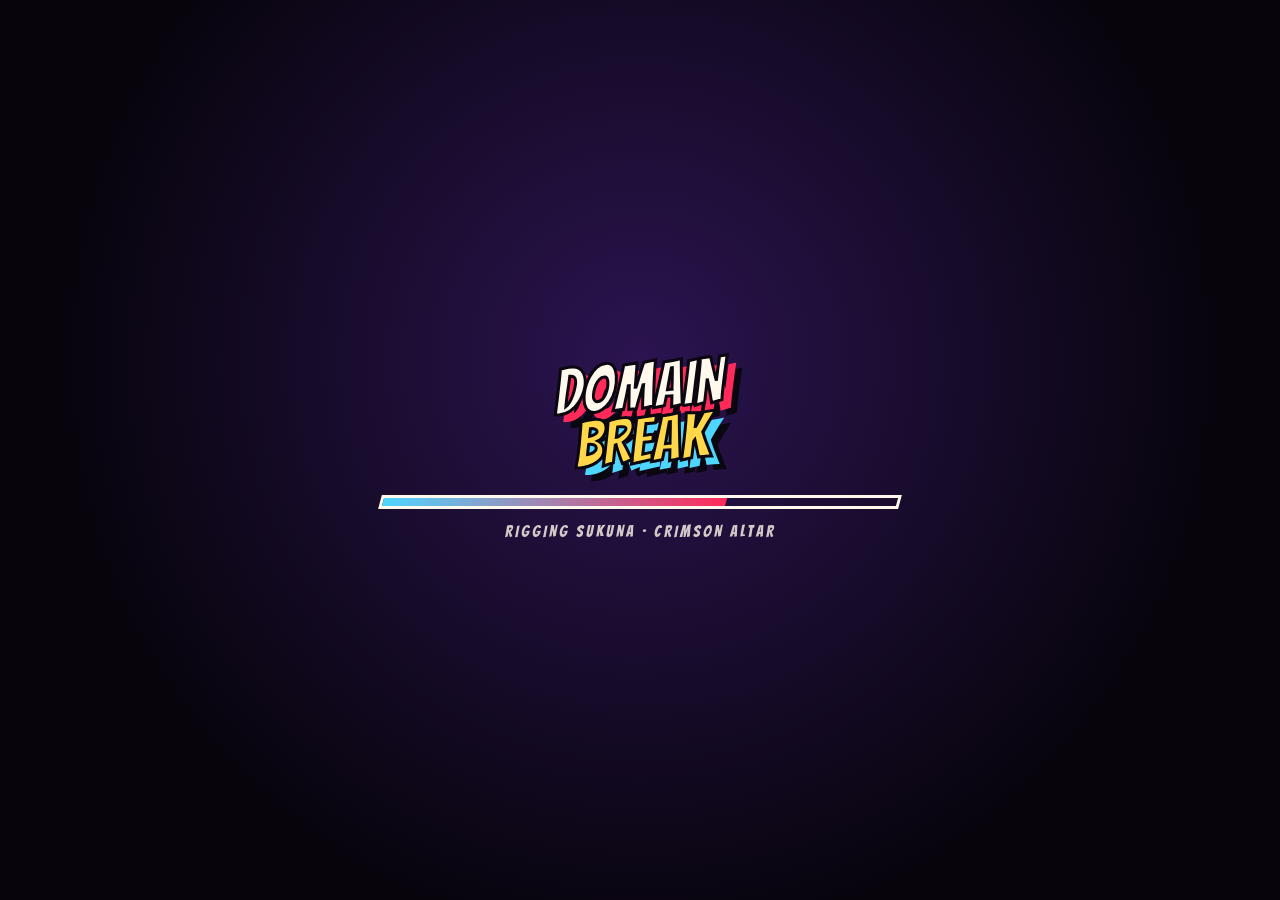
==== index.html @ 811874b0 "first commit" ====
<!doctype html>
<html lang="en">
<head>
<meta charset="utf-8">
<meta name="viewport" content="width=device-width, initial-scale=1, maximum-scale=1, user-scalable=no">
<title>Domain Break</title>
<link rel="preconnect" href="https://fonts.googleapis.com">
<link href="https://fonts.googleapis.com/css2?family=Bangers&family=Yuji+Syuku&family=Zen+Kaku+Gothic+New:wght@700;900&display=swap" rel="stylesheet" media="print" onload="this.media='all'">
<link rel="stylesheet" href="style.css">
<script type="importmap">{"imports":{"three":"./vendor/three/build/three.module.js","three/addons/":"./vendor/three/examples/jsm/"}}</script>
</head>
<body>
<canvas id="game"></canvas>

<!-- HUD -->
<div id="hud" class="hidden">
  <div class="side" id="p1">
    <div class="portrait"></div>
    <div class="bars">
      <div class="nameline"><span class="pname"></span><span class="ptitle"></span><span class="pips"></span></div>
      <div class="hp"><div class="hp-trail"></div><div class="hp-fill"></div></div>
      <div class="en"><div class="en-fill"></div><span>ENERGY</span></div>
    </div>
    <div class="dom"><div class="dom-fill"></div><span>領域</span></div>
  </div>
  <div id="timer">99</div>
  <div class="side right" id="p2">
    <div class="portrait"></div>
    <div class="bars">
      <div class="nameline"><span class="pname"></span><span class="ptitle"></span><span class="pips"></span></div>
      <div class="hp"><div class="hp-trail"></div><div class="hp-fill"></div></div>
      <div class="en"><div class="en-fill"></div><span>ENERGY</span></div>
    </div>
    <div class="dom"><div class="dom-fill"></div><span>領域</span></div>
  </div>
  <div class="combo left" id="combo1"></div>
  <div class="combo right" id="combo2"></div>
</div>
<div id="fxlayer"></div>

<!-- SCREENS -->
<div class="screen active" id="loading">
  <div class="logo small">DOMAIN<span>BREAK</span></div>
  <div id="loadbar"><i></i></div>
  <div id="loadtxt">LOADING…</div>
</div>

<div class="screen" id="title">
  <div class="logo"><em>領</em>DOMAIN<span>BREAK</span><small>ANIME ARENA FIGHTER</small></div>
  <div class="press">PRESS ENTER</div>
  <button id="onlinebtn" class="onlinebtn">PLAY ONLINE WITH A FRIEND</button>
  <div class="foot">Domain Expansion · Critical Spark · 2.5D Anime Fighter</div>
</div>

<div class="screen" id="select">
  <div class="selhead">
    <div id="selhint"></div>
    <div class="opts">
      <span class="grp"><button data-mode="cpu">VS CPU</button><button data-mode="vs">2 PLAYER</button></span>
      <span class="grp" id="levels"><button data-level="easy">EASY</button><button data-level="normal">NORMAL</button><button data-level="hard">HARD</button></span>
      <span class="grp"><button data-stage="dusk">DUSK</button><button data-stage="night">NIGHT</button></span>
      <button id="voicebtn" class="on">VOICE ON</button>
      <button id="movesbtn">MOVE LIST</button>
      <button id="onlinebtn2">ONLINE</button>
    </div>
  </div>
  <div class="selnames"><div id="selp1"></div><div id="selp2"></div></div>
  <div id="grid"></div>
  <div class="selfoot">A/D or mouse to choose · ENTER / J to confirm · ESC to go back</div>
</div>

<div class="screen" id="vs"></div>

<div class="screen" id="result"><div id="resultbox"></div></div>

<div class="overlay" id="pause">
  <div class="box">
    <h2>PAUSED</h2>
    <button id="resume">RESUME</button>
    <button id="quit">QUIT TO SELECT</button>
  </div>
</div>

<div class="overlay" id="moves">
  <div class="box wide">
    <h2>MOVE LIST</h2>
    <div class="cols">
      <div>
        <h3>PLAYER 1</h3>
        <table>
          <tr><td>Move</td><td><kbd>A</kbd> <kbd>D</kbd></td></tr>
          <tr><td>Jump</td><td><kbd>W</kbd> / <kbd>Space</kbd></td></tr>
          <tr><td>Block (hold)</td><td><kbd>S</kbd></td></tr>
          <tr><td>Dash (+back = evade)</td><td><kbd>L-Shift</kbd></td></tr>
          <tr><td>Light combo</td><td><kbd>J</kbd> <kbd>J</kbd> <kbd>J</kbd></td></tr>
          <tr><td>Heavy / launcher</td><td><kbd>K</kbd></td></tr>
          <tr><td>Jump Kick* (or Chop*) · Flip Kick*</td><td><kbd>D</kbd>+<kbd>K</kbd> · <kbd>A</kbd>+<kbd>K</kbd></td></tr>
          <tr><td>4-hit string* (Gojo: punch, kick, lunge, spin kick · Sukuna: hook, kick, lunge, roundhouse)</td><td><kbd>J</kbd> <kbd>J</kbd> <kbd>J</kbd> <kbd>J</kbd></td></tr>
          <tr><td>Sukuna*: K heavy cross · D+K chop · A+K spinning slash (anti-air)</td><td><kbd>K</kbd> · <kbd>D</kbd>+<kbd>K</kbd> · <kbd>A</kbd>+<kbd>K</kbd></td></tr>
          <tr><td>Toji* (fastest): K 3-cut blade rush · D+K flying kick · A+K rising blade (anti-air) · L gun · U teleport slash · O worm-blade neck cut (super)</td><td><kbd>K</kbd> · <kbd>D</kbd>+<kbd>K</kbd> · <kbd>A</kbd>+<kbd>K</kbd></td></tr>
          <tr><td>Backflip evade*</td><td><kbd>A</kbd>+<kbd>L-Shift</kbd></td></tr>
          <tr><td>Special 1 · 2 · 3</td><td><kbd>L</kbd> <kbd>U</kbd> <kbd>O</kbd></td></tr>
          <tr><td>DOMAIN (meter full)</td><td><kbd>I</kbd> or <kbd>D</kbd><kbd>D</kbd> (double-tap)</td></tr>
        </table>
      </div>
      <div>
        <h3>PLAYER 2</h3>
        <table>
          <tr><td>Move / Jump / Block</td><td><kbd>←</kbd><kbd>→</kbd> <kbd>↑</kbd> <kbd>↓</kbd></td></tr>
          <tr><td>Light · Heavy</td><td><kbd>Num1</kbd> <kbd>Num2</kbd> / <kbd>,</kbd> <kbd>.</kbd></td></tr>
          <tr><td>Special 1 · 2 · 3</td><td><kbd>Num3</kbd><kbd>Num4</kbd><kbd>Num5</kbd> / <kbd>/</kbd><kbd>;</kbd><kbd>'</kbd></td></tr>
          <tr><td>Domain · Dash</td><td><kbd>Num6</kbd> / <kbd>]</kbd> / <kbd>→</kbd><kbd>→</kbd> · <kbd>Num0</kbd> <kbd>R-Shift</kbd></td></tr>
        </table>
        <p>* forward/back are relative to your facing. Only for characters with those animations (Gojo · Street Form).</p>
        <p>Gamepads work too (X light, Y heavy, B/RB/RT specials, LT domain, LB dash).</p>
      </div>
    </div>
    <div class="tips">
      <p><b>CRITICAL SPARK:</b> press your next attack <u>right after</u> a hit connects (≈0.1s) — 2.5× damage, black lightning and a big boost to your Domain gauge.</p>
      <p><b>DOMAIN EXPANSION:</b> fill the vertical 領域 gauge by fighting, then press Domain. A sure-hit cinematic — then you suffer BURNOUT (no specials for a few seconds).</p>
      <p><b>KITS:</b> VOID — Gravity Orb · Repel Burst · Hollow Purple (cuts in half) &nbsp;|&nbsp; SHRINE — Cleave Wave · Dismantle Rush · Ember Arrow &nbsp;|&nbsp; HEAVENLY — Chain Lash · Phantom Rush · Spear Pierce (unblockable)</p>
    </div>
    <button id="movesclose">CLOSE</button>
  </div>
</div>

<script type="module" src="src/main.js"></script>
</body>
</html>
---- style.css ----
:root {
  --ink: #0b0710; --paper: #fff8ec; --hot: #ff2a5a; --cool: #4fd6ff; --gold: #ffd84a;
  --fd: 'Bangers', Impact, 'Arial Black', sans-serif;
  --fj: 'Yuji Syuku', 'Zen Kaku Gothic New', 'Yu Mincho', serif;
  --fb: 'Zen Kaku Gothic New', 'Segoe UI', sans-serif;
}
* { box-sizing: border-box; }
html, body { margin: 0; height: 100%; overflow: hidden; background: #000; color: var(--paper); font-family: var(--fb); user-select: none; }
#game { position: fixed; inset: 0; width: 100vw; height: 100vh; display: block; }
button { font-family: var(--fd); letter-spacing: 1px; font-size: 18px; color: var(--paper); background: var(--ink); border: 3px solid var(--paper);
  padding: 6px 16px; cursor: pointer; transform: skewX(-12deg); box-shadow: 4px 4px 0 var(--hot); transition: transform .08s, box-shadow .08s; }
button:hover { transform: skewX(-12deg) translate(-2px, -2px); box-shadow: 6px 6px 0 var(--hot); }
button.on { background: var(--paper); color: var(--ink); box-shadow: 4px 4px 0 var(--cool); }
kbd { font-family: var(--fd); background: var(--paper); color: var(--ink); padding: 1px 7px; border-radius: 3px; font-size: 15px; box-shadow: 0 2px 0 #999; margin: 0 1px; }

/* ---------------- screens */
.screen { position: fixed; inset: 0; display: none; flex-direction: column; align-items: center; justify-content: center; z-index: 10; }
.screen.active { display: flex; }
#loading { background: radial-gradient(circle at 50% 40%, #2b1450, #07040c 70%); }
#loadbar { width: min(520px, 80vw); height: 14px; border: 3px solid var(--paper); transform: skewX(-15deg); margin-top: 26px; }
#loadbar i { display: block; height: 100%; width: 0; background: linear-gradient(90deg, var(--cool), var(--hot)); transition: width .2s; }
#loadtxt { font-family: var(--fd); letter-spacing: 3px; margin-top: 14px; opacity: .8; }

.logo { font-family: var(--fd); font-size: clamp(64px, 12vw, 170px); line-height: .85; text-align: center; position: relative;
  color: var(--paper); -webkit-text-stroke: 3px var(--ink); text-shadow: 8px 8px 0 var(--hot), 14px 14px 0 var(--ink); transform: rotate(-4deg); }
.logo span { display: block; color: var(--gold); text-shadow: 8px 8px 0 var(--cool), 14px 14px 0 var(--ink); }
.logo small { display: block; font-size: .18em; letter-spacing: .5em; color: var(--paper); text-shadow: 3px 3px 0 var(--ink); margin-top: .4em; -webkit-text-stroke: 0; }
.logo em { position: absolute; font-style: normal; font-family: var(--fj); font-size: 1.6em; color: var(--hot); opacity: .9; left: -0.55em; top: -0.25em; z-index: -1;
  text-shadow: none; -webkit-text-stroke: 0; transform: rotate(8deg); }
.logo.small { font-size: 64px; }
#title { background: transparent; cursor: pointer; }
#title .onlinebtn { margin-top: 22px; font-size: 22px; }
#title::before { content: ''; position: absolute; inset: 0; background: radial-gradient(circle at 50% 50%, transparent 30%, rgba(5, 2, 10, .75)); z-index: -1; }
.press { font-family: var(--fd); font-size: 32px; letter-spacing: 6px; margin-top: 60px; animation: blink 1s steps(2) infinite; text-shadow: 3px 3px 0 var(--ink); }
.foot { position: absolute; bottom: 24px; font-size: 14px; letter-spacing: 3px; opacity: .8; text-shadow: 2px 2px 0 var(--ink); }
@keyframes blink { 50% { opacity: .15; } }

/* ---------------- select */
#select { justify-content: space-between; padding: 22px 16px 18px; }
.selhead { width: 100%; display: flex; flex-direction: column; align-items: center; gap: 12px; }
#selhint { font-family: var(--fd); font-size: clamp(22px, 3vw, 38px); letter-spacing: 3px; background: var(--ink); padding: 4px 26px; transform: skewX(-12deg); box-shadow: 6px 6px 0 var(--hot); }
.opts { display: flex; gap: 18px; flex-wrap: wrap; justify-content: center; }
.opts .grp { display: inline-flex; gap: 6px; }
.opts button { font-size: 15px; padding: 4px 12px; }
.selnames { position: absolute; top: 34%; width: 100%; display: flex; justify-content: space-between; padding: 0 4vw; pointer-events: none; }
.selnames > div { display: flex; flex-direction: column; }
.selnames > div:last-child { align-items: flex-end; }
.selnames b { font-family: var(--fd); font-size: clamp(42px, 6vw, 92px); line-height: .9; color: var(--paper); -webkit-text-stroke: 2px var(--ink); text-shadow: 6px 6px 0 var(--c, var(--hot)), 10px 10px 0 var(--ink); }
.selnames b.dim { opacity: .5; }
.selnames i { font-style: normal; font-family: var(--fd); letter-spacing: 3px; font-size: 20px; background: var(--ink); padding: 2px 10px; margin-top: 8px; }
#grid { display: flex; gap: 12px; flex-wrap: wrap; justify-content: center; margin-top: auto; margin-bottom: 14px; }
.card { width: 120px; height: 150px; background: var(--ink); border: 3px solid var(--paper); transform: skewX(-8deg); position: relative; cursor: pointer; overflow: hidden; transition: transform .1s; }
.card .face { position: absolute; inset: 0 0 34px 0; background-size: 135%; background-position: center 30%; background-color: var(--c); background-blend-mode: normal;
  background-image: radial-gradient(circle, rgba(0,0,0,.25) 1px, transparent 1.6px); }
.card .nm { position: absolute; bottom: 12px; width: 100%; text-align: center; font-family: var(--fd); font-size: 22px; letter-spacing: 1px; }
.card .tt { position: absolute; bottom: 2px; width: 100%; text-align: center; font-size: 10px; letter-spacing: 1px; opacity: .8; }
.card:hover, .card.p1, .card.p2 { transform: skewX(-8deg) translateY(-6px); }
.card.p1 { border-color: var(--cool); box-shadow: 0 0 0 3px var(--cool), 6px 6px 0 var(--ink); }
.card.p2 { border-color: var(--hot); box-shadow: 0 0 0 3px var(--hot), 6px 6px 0 var(--ink); }
.card.p1.p2 { box-shadow: 0 0 0 3px var(--cool), 0 0 0 7px var(--hot); }
.card.p1::after { content: 'P1'; position: absolute; top: 4px; left: 6px; font-family: var(--fd); color: var(--cool); font-size: 20px; text-shadow: 2px 2px 0 var(--ink); }
.card.p2::before { content: '2P'; position: absolute; top: 4px; right: 6px; font-family: var(--fd); color: var(--hot); font-size: 20px; text-shadow: 2px 2px 0 var(--ink); z-index: 2; }
.card.locked { cursor: default; opacity: .45; }
.card.locked .face { background: repeating-linear-gradient(45deg, #222 0 10px, #111 10px 20px); }
.selfoot { font-size: 13px; letter-spacing: 2px; opacity: .85; text-shadow: 2px 2px 0 var(--ink); }

/* ---------------- VS */
#vs { flex-direction: row; background: #000; overflow: hidden; }
.vsside { flex: 1; height: 100%; position: relative; display: flex; flex-direction: column; justify-content: flex-end; padding: 6vh 5vw; background: var(--c); overflow: hidden; }
.vsside.l { clip-path: polygon(0 0, 100% 0, 86% 100%, 0 100%); animation: slideL .45s cubic-bezier(.2, 1.4, .4, 1); }
.vsside.r { clip-path: polygon(14% 0, 100% 0, 100% 100%, 0 100%); align-items: flex-end; animation: slideR .45s cubic-bezier(.2, 1.4, .4, 1); }
.vsside::before { content: ''; position: absolute; inset: 0; background: radial-gradient(circle, rgba(0,0,0,.3) 2px, transparent 2.5px) 0 0 / 12px 12px; }
.vsside .face { position: absolute; inset: 0; background-size: auto 115%; background-repeat: no-repeat; background-position: center 20%; filter: drop-shadow(10px 10px 0 var(--ink)); }
.vsside b { font-family: var(--fd); font-size: clamp(60px, 9vw, 140px); position: relative; color: var(--paper); -webkit-text-stroke: 3px var(--ink); text-shadow: 8px 8px 0 var(--ink); line-height: .9; }
.vsside i { position: relative; font-style: normal; font-family: var(--fd); letter-spacing: 4px; font-size: 24px; background: var(--ink); padding: 2px 12px; width: fit-content; }
.vsmid { position: absolute; left: 50%; top: 50%; transform: translate(-50%, -50%) rotate(-8deg); font-family: var(--fd); font-size: clamp(90px, 14vw, 220px); color: var(--gold);
  -webkit-text-stroke: 4px var(--ink); text-shadow: 10px 10px 0 var(--ink); animation: vsPop .5s .2s cubic-bezier(.2, 2, .4, 1) both; z-index: 3; }
@keyframes slideL { from { transform: translateX(-100%); } }
@keyframes slideR { from { transform: translateX(100%); } }
@keyframes vsPop { from { transform: translate(-50%, -50%) scale(4) rotate(-30deg); opacity: 0; } }

/* ---------------- result / overlays */
#result { background: rgba(5, 2, 10, .55); }
#resultbox { display: flex; flex-direction: column; align-items: center; gap: 10px; }
#resultbox .face { width: 260px; height: 260px; background-size: cover; border: 5px solid var(--paper); background-color: var(--c); transform: rotate(-4deg); box-shadow: 10px 10px 0 var(--ink); }
#resultbox h2 { font-family: var(--fd); font-size: 96px; margin: 10px 0 0; color: var(--paper); -webkit-text-stroke: 3px var(--ink); text-shadow: 8px 8px 0 var(--c), 12px 12px 0 var(--ink); }
#resultbox p { font-family: var(--fd); letter-spacing: 4px; font-size: 22px; margin: 0; }
.btns { display: flex; gap: 16px; margin-top: 16px; }
.overlay { position: fixed; inset: 0; z-index: 40; display: none; align-items: center; justify-content: center; background: rgba(5, 2, 10, .7); }
.overlay.active { display: flex; }
.overlay .box { background: var(--ink); border: 4px solid var(--paper); padding: 26px 36px; display: flex; flex-direction: column; gap: 14px; align-items: center; box-shadow: 10px 10px 0 var(--hot); }
.overlay .box.wide { max-width: min(980px, 94vw); max-height: 90vh; overflow: auto; align-items: stretch; }
.overlay h2 { font-family: var(--fd); font-size: 56px; margin: 0; letter-spacing: 3px; text-align: center; }
.overlay h3 { font-family: var(--fd); letter-spacing: 2px; margin: 0 0 6px; color: var(--cool); }
.overlay .cols { display: grid; grid-template-columns: 1fr 1fr; gap: 24px; }
.overlay table { border-collapse: collapse; width: 100%; font-size: 14px; }
.overlay td { padding: 4px 6px; border-bottom: 1px solid #2a2033; }
.overlay td:last-child { text-align: right; white-space: nowrap; }
.overlay .tips { font-size: 14px; line-height: 1.5; border-top: 2px solid #2a2033; }
.overlay .tips b { color: var(--gold); }
.overlay #movesclose { align-self: center; }

/* ---------------- HUD */
#hud { position: fixed; inset: 0; pointer-events: none; z-index: 5; transition: opacity .25s; }
#hud.hidden { opacity: 0; }
#hud .side { position: absolute; top: 16px; left: 18px; width: calc(50% - 70px); display: flex; gap: 10px; align-items: flex-start; }
#hud .side.right { left: auto; right: 18px; flex-direction: row-reverse; }
.portrait { width: 78px; height: 78px; flex: none; background-color: var(--c); background-size: 130%; background-position: center 35%; border: 3px solid var(--paper); transform: skewX(-10deg); box-shadow: 4px 4px 0 var(--ink); }
.bars { flex: 1; display: flex; flex-direction: column; gap: 4px; }
.nameline { display: flex; align-items: baseline; gap: 10px; }
.right .nameline { flex-direction: row-reverse; }
.pname { font-family: var(--fd); font-size: 28px; letter-spacing: 1px; line-height: 1; -webkit-text-stroke: 1px var(--ink); text-shadow: 3px 3px 0 var(--c); }
.ptitle { font-size: 11px; letter-spacing: 2px; opacity: .85; text-shadow: 1px 1px 0 var(--ink); }
.pips { margin-left: auto; display: flex; gap: 5px; }
.right .pips { margin-left: 0; margin-right: auto; }
.pips i { width: 14px; height: 14px; border: 2px solid var(--paper); transform: rotate(45deg); background: var(--ink); }
.pips i.on { background: var(--gold); box-shadow: 0 0 8px var(--gold); }
.hp { height: 26px; background: var(--ink); border: 3px solid var(--paper); transform: skewX(-20deg); position: relative; overflow: hidden; box-shadow: 4px 4px 0 var(--ink); }
.hp-fill, .hp-trail { position: absolute; inset: 0; transform-origin: left; }
.right .hp-fill, .right .hp-trail { transform-origin: right; }
.hp-trail { background: #fff; }
.hp-fill { background: linear-gradient(180deg, #fff59a 0, var(--gold) 45%, #ff9a1a 100%); }
.hp-fill.low { background: linear-gradient(180deg, #ffb0b0 0, var(--hot) 50%, #a0002a 100%); animation: lowhp .5s steps(2) infinite; }
@keyframes lowhp { 50% { filter: brightness(1.4); } }
.en { height: 12px; width: 70%; background: var(--ink); border: 2px solid var(--paper); transform: skewX(-20deg); position: relative; overflow: hidden; }
.right .en { align-self: flex-end; }
.en-fill { position: absolute; inset: 0; transform-origin: left; background: repeating-linear-gradient(90deg, var(--c) 0 calc(20% - 2px), var(--ink) calc(20% - 2px) 20%); }
.right .en-fill { transform-origin: right; }
.en.burn .en-fill { background: repeating-linear-gradient(90deg, #555 0 calc(20% - 2px), var(--ink) calc(20% - 2px) 20%); }
.en span { position: absolute; right: 6px; top: -2px; font-size: 9px; letter-spacing: 2px; font-weight: 900; color: var(--paper); mix-blend-mode: difference; }
.right .en span { right: auto; left: 6px; }
.dom { width: 26px; height: 78px; flex: none; border: 3px solid var(--paper); background: var(--ink); position: relative; overflow: hidden; transform: skewX(-10deg); box-shadow: 4px 4px 0 var(--ink); }
.dom-fill { position: absolute; inset: 0; transform-origin: bottom; background: linear-gradient(0deg, var(--c), var(--c2, #fff)); }
.dom span { position: absolute; inset: 0; writing-mode: vertical-rl; font-family: var(--fj); font-size: 15px; display: flex; align-items: center; justify-content: center; color: var(--paper); text-shadow: 1px 1px 0 var(--ink); }
.dom.ready { animation: domready .4s steps(2) infinite; }
.dom.ready .dom-fill { background: linear-gradient(0deg, #fff, var(--c)); }
@keyframes domready { 50% { box-shadow: 0 0 18px var(--c), 4px 4px 0 var(--ink); border-color: var(--c); } }
#timer { position: absolute; top: 14px; left: 50%; transform: translateX(-50%); font-family: var(--fd); font-size: 56px; width: 86px; text-align: center; background: var(--ink); border: 3px solid var(--paper); line-height: 1.15; clip-path: polygon(12% 0, 88% 0, 100% 50%, 88% 100%, 12% 100%, 0 50%); }
.combo { position: absolute; top: 32%; font-family: var(--fd); opacity: 0; display: flex; flex-direction: column; line-height: .85; }
.combo.left { left: 3vw; } .combo.right { right: 3vw; align-items: flex-end; }
.combo b { font-size: 96px; color: var(--gold); -webkit-text-stroke: 3px var(--ink); text-shadow: 6px 6px 0 var(--hot); }
.combo span { font-size: 34px; letter-spacing: 4px; -webkit-text-stroke: 1px var(--ink); text-shadow: 3px 3px 0 var(--ink); }
.combo.show { animation: comboIn .14s ease-out both; opacity: 1; }
@keyframes comboIn { from { transform: scale(1.6) rotate(-6deg); } }

/* ---------------- FX layer (DOM pops) */
#fxlayer { position: fixed; inset: 0; pointer-events: none; z-index: 8; overflow: hidden; }
.pop { position: absolute; font-family: var(--fj); font-weight: 900; font-size: calc(54px * var(--s)); color: var(--paper); transform: translate(-50%, -50%) rotate(var(--r));
  -webkit-text-stroke: 3px var(--ink); text-shadow: 4px 4px 0 var(--c), 7px 7px 0 var(--ink); animation: pop .7s ease-out both; white-space: nowrap; }
@keyframes pop { 0% { transform: translate(-50%, -50%) rotate(var(--r)) scale(2.2); opacity: 0; } 12% { transform: translate(-50%, -50%) rotate(var(--r)) scale(1); opacity: 1; }
  70% { opacity: 1; } 100% { transform: translate(-50%, -90%) rotate(var(--r)) scale(.9); opacity: 0; } }
.dmg { position: absolute; top: 112px; font-family: var(--fd); font-size: 28px; color: #fff; text-shadow: 2px 2px 0 var(--hot); animation: dmg .8s ease-out both; }
.dmg.left { left: 120px; } .dmg.right { right: 120px; }
.dmg.big { font-size: 44px; color: var(--gold); }
@keyframes dmg { from { transform: translateY(0); } to { transform: translateY(30px); opacity: 0; } }
.callout { position: absolute; top: 140px; display: flex; flex-direction: column; animation: callout 1.6s cubic-bezier(.2, 1, .3, 1) both; }
.callout.left { left: 0; padding: 6px 40px 6px 22px; background: linear-gradient(90deg, var(--ink) 70%, transparent); }
.callout.right { right: 0; padding: 6px 22px 6px 40px; align-items: flex-end; background: linear-gradient(-90deg, var(--ink) 70%, transparent); animation-name: calloutR; }
.callout .jp { font-family: var(--fj); font-size: 20px; color: var(--gold); }
.callout .en { font-family: var(--fd); font-size: 34px; letter-spacing: 3px; line-height: 1; }
@keyframes callout { 0% { transform: translateX(-110%); } 12%, 82% { transform: translateX(0); } 100% { transform: translateX(-110%); } }
@keyframes calloutR { 0% { transform: translateX(110%); } 12%, 82% { transform: translateX(0); } 100% { transform: translateX(110%); } }
.toast { position: absolute; top: 118px; font-family: var(--fd); font-size: 20px; letter-spacing: 2px; color: #ff8a8a; animation: dmg .9s both; }
.toast.left { left: 110px; } .toast.right { right: 110px; }
.announce { position: absolute; left: 50%; top: 42%; transform: translate(-50%, -50%); font-family: var(--fd); white-space: nowrap; animation: ann 1.2s cubic-bezier(.2, 1.6, .4, 1) both; }
.announce.round { font-size: 110px; color: var(--paper); -webkit-text-stroke: 4px var(--ink); text-shadow: 8px 8px 0 var(--cool), 13px 13px 0 var(--ink); }
.announce.fight { font-size: 170px; color: var(--gold); -webkit-text-stroke: 5px var(--ink); text-shadow: 10px 10px 0 var(--hot), 16px 16px 0 var(--ink); }
.announce.ko { font-size: 220px; color: var(--hot); -webkit-text-stroke: 6px var(--ink); text-shadow: 12px 12px 0 var(--paper), 18px 18px 0 var(--ink); animation-duration: 2s; }
.announce.wins { top: 80%; font-size: 72px; -webkit-text-stroke: 3px var(--ink); text-shadow: 6px 6px 0 var(--ink); }
@keyframes ann { 0% { transform: translate(-50%, -50%) scale(3) rotate(-10deg); opacity: 0; } 15% { transform: translate(-50%, -50%) scale(1) rotate(-4deg); opacity: 1; } 85% { opacity: 1; } 100% { transform: translate(-50%, -50%) scale(1.1) rotate(-4deg); opacity: 0; } }
.announce.introwrap { left: 0; top: 0; transform: none; inset: 0; animation: none; }
.introcard { position: absolute; bottom: 18%; display: flex; flex-direction: column; }
.introcard.left { left: 6vw; animation: slideL .4s cubic-bezier(.2, 1.4, .4, 1); }
.introcard.right { right: 6vw; align-items: flex-end; animation: slideR .4s cubic-bezier(.2, 1.4, .4, 1); }
.introcard b { font-size: 120px; line-height: .9; color: var(--paper); -webkit-text-stroke: 3px var(--ink); text-shadow: 8px 8px 0 var(--c), 13px 13px 0 var(--ink); }
.introcard i { font-style: normal; font-size: 26px; letter-spacing: 5px; background: var(--ink); padding: 2px 14px; width: fit-content; }
.sparktext { position: absolute; left: 50%; top: 30%; transform: translate(-50%, -50%); display: flex; flex-direction: column; align-items: center; animation: spark 1.3s cubic-bezier(.2, 1.8, .4, 1) both; }
.sparktext span { font-family: var(--fj); font-size: 70px; color: #000; -webkit-text-stroke: 2px #ff1030; text-shadow: 0 0 20px #ff1030; }
.sparktext b { font-family: var(--fd); font-size: 120px; color: #ff1030; -webkit-text-stroke: 4px #000; text-shadow: 8px 8px 0 #000; line-height: .9; }
@keyframes spark { 0% { transform: translate(-50%, -50%) scale(4); opacity: 0; } 10% { transform: translate(-50%, -50%) scale(1); opacity: 1; } 80% { opacity: 1; } 100% { opacity: 0; transform: translate(-50%, -50%) scale(1.15); } }
/* super cut-in */
.cutin { position: absolute; top: 34%; left: 0; width: 100%; height: 190px; }
.cutin .band { position: absolute; inset: 0; background: var(--ink); transform: skewY(-6deg); overflow: hidden; border-top: 6px solid var(--c); border-bottom: 6px solid var(--c); animation: cutband 1.1s cubic-bezier(.2, 1, .3, 1) both; }
.cutin .face { position: absolute; top: -40%; height: 180%; width: 46%; background-size: cover; background-position: center 30%; filter: drop-shadow(8px 0 0 var(--c)); animation: cutface 1.1s linear both; }
.cutin.left .face { left: 6%; } .cutin.right .face { right: 6%; }
.cutin .lines { position: absolute; inset: 0; background: repeating-linear-gradient(90deg, transparent 0 40px, rgba(255,255,255,.07) 40px 44px); animation: cutlines .3s linear infinite; }
.cutin .txt { position: absolute; bottom: 14px; font-family: var(--fd); font-size: 64px; letter-spacing: 4px; color: var(--paper); -webkit-text-stroke: 2px var(--ink); text-shadow: 5px 5px 0 var(--c); }
.cutin.left .txt { right: 6%; } .cutin.right .txt { left: 6%; }
@keyframes cutband { 0% { clip-path: inset(50% 0 50% 0); } 15%, 85% { clip-path: inset(0 0 0 0); } 100% { clip-path: inset(50% 0 50% 0); } }
@keyframes cutface { from { transform: translateX(-30px); } to { transform: translateX(30px); } }
@keyframes cutlines { to { background-position: 44px 0; } }
/* domain call (vertical kanji) */
.domcall { position: absolute; inset: 0; }
.domcall .v { position: absolute; right: 12%; top: 14%; writing-mode: vertical-rl; font-family: var(--fj); font-size: clamp(60px, 9vh, 110px); color: var(--paper); text-shadow: 0 0 2px #000, 4px 4px 0 #000, 0 0 30px var(--c); letter-spacing: .15em; animation: domv 1.7s ease-out both; }
.domcall .h { position: absolute; left: 6%; bottom: 18%; font-family: var(--fd); font-size: clamp(40px, 6vw, 84px); letter-spacing: 8px; color: var(--paper); -webkit-text-stroke: 2px #000; text-shadow: 5px 5px 0 var(--c); animation: domh 1.7s cubic-bezier(.2, 1, .3, 1) both; }
@keyframes domv { 0% { clip-path: inset(0 0 100% 0); } 40%, 85% { clip-path: inset(0 0 0 0); opacity: 1; } 100% { opacity: 0; } }
@keyframes domh { 0% { transform: translateX(-60%); opacity: 0; } 15%, 85% { transform: translateX(0); opacity: 1; } 100% { opacity: 0; } }
.domtitle { position: absolute; inset: 0; display: flex; flex-direction: column; align-items: center; justify-content: center; animation: domt 2.3s ease both; }
.domtitle .jp { font-family: var(--fj); font-size: clamp(90px, 16vh, 200px); color: #fff; text-shadow: 0 0 3px #000, 6px 6px 0 #000, 0 0 50px var(--c); letter-spacing: .12em; }
.domtitle .jp span { display: inline-block; animation: kanji .35s cubic-bezier(.2, 2, .4, 1) both; }
.domtitle .en { font-family: var(--fd); font-size: clamp(40px, 7vh, 80px); letter-spacing: 14px; color: var(--c); -webkit-text-stroke: 2px #000; text-shadow: 5px 5px 0 #000; margin-top: 8px; }
@keyframes kanji { from { transform: scale(3); opacity: 0; filter: blur(6px); } }
@keyframes domt { 0%, 85% { opacity: 1; } 100% { opacity: 0; } }

/* ---------------- intro / dialogue / replay */
.dialog { position: fixed; bottom: 15%; z-index: 30; max-width: min(760px, 70vw); padding: 14px 26px 16px; background: rgba(8, 4, 14, .88);
  border-left: 8px solid var(--c); box-shadow: 8px 8px 0 var(--c); animation: dlgIn .35s cubic-bezier(.2, 1.4, .4, 1) both; pointer-events: none; }
.dialog.left { left: 5vw; } .dialog.right { right: 5vw; border-left: 0; border-right: 8px solid var(--c); text-align: right; box-shadow: -8px 8px 0 var(--c); }
.dialog .who { position: absolute; top: -22px; font-family: var(--fd); font-size: 26px; letter-spacing: 3px; background: var(--c); color: var(--ink); padding: 0 12px; transform: skewX(-12deg); }
.dialog.right .who { right: 18px; } .dialog.left .who { left: 18px; }
.dialog .jp { font-family: var(--fj); font-size: 30px; color: #fff; margin-top: 6px; text-shadow: 2px 2px 0 #000; }
.dialog .en { font-family: var(--fb); font-weight: 900; font-size: 22px; color: var(--paper); opacity: .92; margin-top: 4px; }
@keyframes dlgIn { from { transform: translateY(30px); opacity: 0; } }
.introwrap .stagename { position: absolute; top: 18%; left: 50%; transform: translateX(-50%); text-align: center; animation: domt 2.6s ease both; }
.stagename i { display: block; font-style: normal; font-family: var(--fd); letter-spacing: 12px; font-size: 22px; color: var(--gold); text-shadow: 2px 2px 0 var(--ink); }
.stagename b { font-family: var(--fd); font-size: clamp(54px, 8vw, 110px); color: var(--paper); -webkit-text-stroke: 3px var(--ink); text-shadow: 7px 7px 0 var(--hot), 12px 12px 0 var(--ink); letter-spacing: 4px; }
.announce.vsflash { font-size: 240px; color: var(--gold); -webkit-text-stroke: 6px var(--ink); text-shadow: 12px 12px 0 var(--hot), 18px 18px 0 var(--ink); }
.replaytag { position: fixed; top: 15%; left: 4vw; z-index: 30; font-family: var(--fd); font-size: 40px; letter-spacing: 4px; color: #fff; text-shadow: 3px 3px 0 #000; pointer-events: none; }
.replaytag.rewind { animation: blink .4s steps(2) infinite; color: #9fe3ff; }
.replaytag.replay i { display: inline-block; width: 18px; height: 18px; border-radius: 50%; background: #ff2a3a; margin-right: 12px; animation: blink 1s steps(2) infinite; }
.replaytag small { font-size: 20px; opacity: .8; margin-left: 10px; }
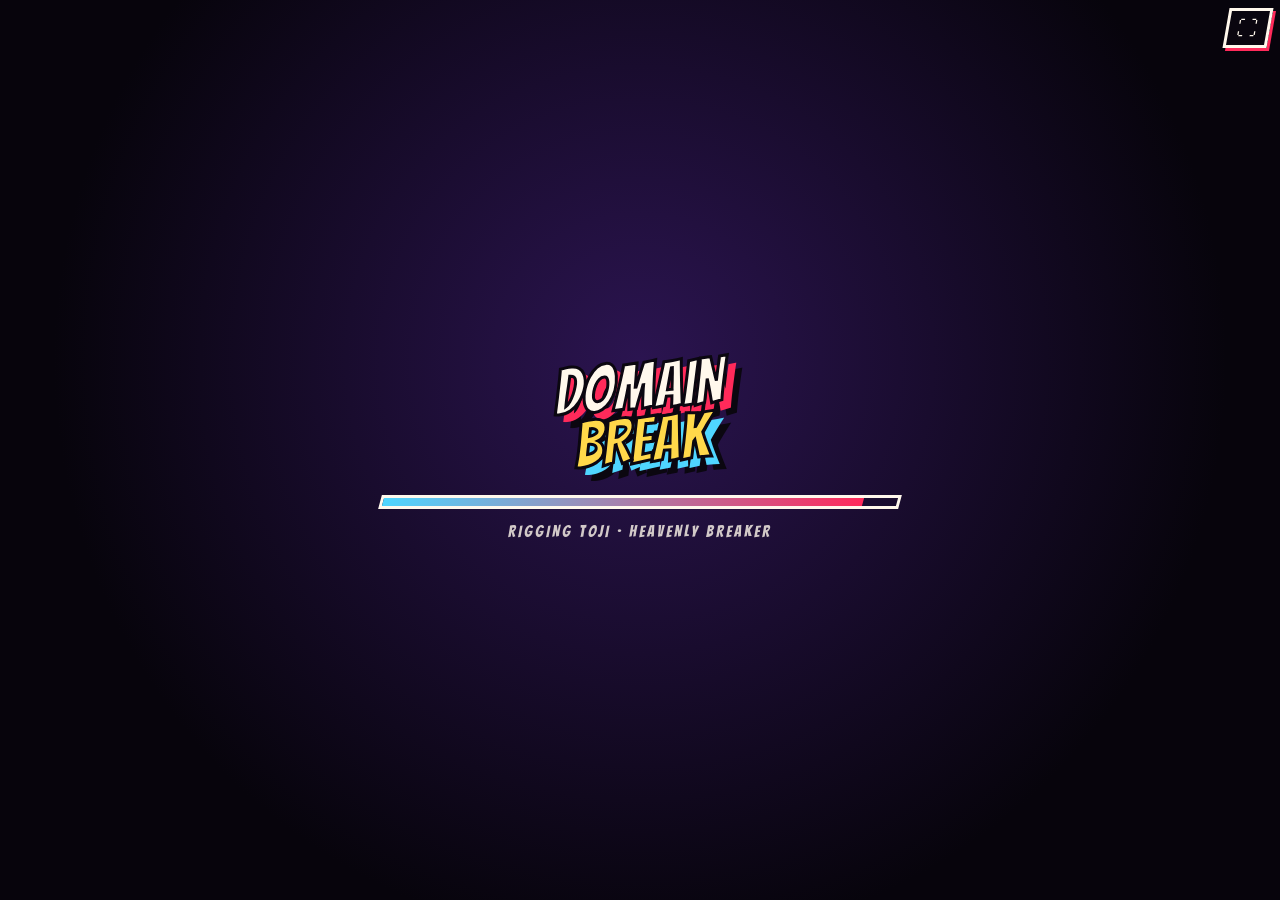
==== commit 2b079d4e: "Mobile/tablet support: fullscreen, responsive UI, touch controls; online remote play - Fullscreen bu" ====
--- a/index.html
+++ b/index.html
@@ -2,7 +2,15 @@
 <html lang="en">
 <head>
 <meta charset="utf-8">
-<meta name="viewport" content="width=device-width, initial-scale=1, maximum-scale=1, user-scalable=no">
+<meta name="viewport" content="width=device-width, initial-scale=1, maximum-scale=1, user-scalable=no, viewport-fit=cover">
+<meta name="theme-color" content="#000000">
+<meta name="mobile-web-app-capable" content="yes">
+<meta name="apple-mobile-web-app-capable" content="yes">
+<meta name="apple-mobile-web-app-status-bar-style" content="black-translucent">
+<meta name="apple-mobile-web-app-title" content="Domain Break">
+<link rel="manifest" href="manifest.webmanifest">
+<link rel="icon" href="icon.svg" type="image/svg+xml">
+<link rel="apple-touch-icon" href="icon.svg">
 <title>Domain Break</title>
 <link rel="preconnect" href="https://fonts.googleapis.com">
 <link href="https://fonts.googleapis.com/css2?family=Bangers&family=Yuji+Syuku&family=Zen+Kaku+Gothic+New:wght@700;900&display=swap" rel="stylesheet" media="print" onload="this.media='all'">
@@ -38,6 +46,14 @@
 </div>
 <div id="fxlayer"></div>
 
+<!-- top buttons: fullscreen everywhere, pause during a fight (phones have no Esc key) -->
+<div id="topbtns">
+  <button id="pausebtn" title="Pause">❚❚</button>
+  <button id="fsbtn" title="Fullscreen"><span class="enter">⛶</span><span class="exit">✕</span></button>
+</div>
+<!-- phones held upright -->
+<div id="rotate"><div class="phone"></div><b>ROTATE YOUR PHONE</b><i>Domain Break plays in landscape</i></div>
+
 <!-- SCREENS -->
 <div class="screen active" id="loading">
   <div class="logo small">DOMAIN<span>BREAK</span></div>
@@ -47,7 +63,7 @@
 
 <div class="screen" id="title">
   <div class="logo"><em>領</em>DOMAIN<span>BREAK</span><small>ANIME ARENA FIGHTER</small></div>
-  <div class="press">PRESS ENTER</div>
+  <div class="press"><span class="keyonly">PRESS ENTER</span><span class="touchonly">TAP TO START</span></div>
   <button id="onlinebtn" class="onlinebtn">PLAY ONLINE WITH A FRIEND</button>
   <div class="foot">Domain Expansion · Critical Spark · 2.5D Anime Fighter</div>
 </div>
@@ -62,11 +78,12 @@
       <button id="voicebtn" class="on">VOICE ON</button>
       <button id="movesbtn">MOVE LIST</button>
       <button id="onlinebtn2">ONLINE</button>
+      <button id="backbtn">◀ BACK</button>
     </div>
   </div>
   <div class="selnames"><div id="selp1"></div><div id="selp2"></div></div>
   <div id="grid"></div>
-  <div class="selfoot">A/D or mouse to choose · ENTER / J to confirm · ESC to go back</div>
+  <div class="selfoot"><span class="keyonly">A/D or mouse to choose · ENTER / J to confirm · ESC to go back</span><span class="touchonly">Tap a fighter to choose · tap again to confirm</span></div>
 </div>
 
 <div class="screen" id="vs"></div>
@@ -118,6 +135,9 @@
     <div class="tips">
       <p><b>CRITICAL SPARK:</b> press your next attack <u>right after</u> a hit connects (≈0.1s) — 2.5× damage, black lightning and a big boost to your Domain gauge.</p>
       <p><b>DOMAIN EXPANSION:</b> fill the vertical 領域 gauge by fighting, then press Domain. A sure-hit cinematic — then you suffer BURNOUT (no specials for a few seconds).</p>
+      <p><b>PHONE / TABLET:</b> left thumb anywhere on the left half = move stick (push up = jump, down = block). Right thumb: hold <b>ATTACK</b> for an automatic combo, HEAVY, DASH, the three specials and DOMAIN (glows when the gauge is full). ❚❚ pauses, ⛶ = fullscreen. Turn the phone sideways.</p>
+      <p><b>PLAY ONLINE WITH A FRIEND:</b> start the game with <b>HOST-ONLINE.bat</b> → PLAY ONLINE → HOST → share <i>this tab</i> → COPY INVITE LINK → send it.
+        Your friend just opens the link and presses JOIN (any network, phone data is fine). They pick their fighter first, then you pick yours. Full steps: <b>GUIDE.md</b>.</p>
       <p><b>KITS:</b> VOID — Gravity Orb · Repel Burst · Hollow Purple (cuts in half) &nbsp;|&nbsp; SHRINE — Cleave Wave · Dismantle Rush · Ember Arrow &nbsp;|&nbsp; HEAVENLY — Chain Lash · Phantom Rush · Spear Pierce (unblockable)</p>
     </div>
     <button id="movesclose">CLOSE</button>
--- a/style.css
+++ b/style.css
@@ -6,7 +6,11 @@
 }
 * { box-sizing: border-box; }
 html, body { margin: 0; height: 100%; overflow: hidden; background: #000; color: var(--paper); font-family: var(--fb); user-select: none; }
-#game { position: fixed; inset: 0; width: 100vw; height: 100vh; display: block; }
+#game { position: fixed; inset: 0; width: 100%; height: 100%; display: block; }
+body { -webkit-tap-highlight-color: transparent; -webkit-touch-callout: none; overscroll-behavior: none; touch-action: none; }
+.touchonly { display: none; }
+body.touch .touchonly { display: inline; }
+body.touch .keyonly { display: none; }
 button { font-family: var(--fd); letter-spacing: 1px; font-size: 18px; color: var(--paper); background: var(--ink); border: 3px solid var(--paper);
   padding: 6px 16px; cursor: pointer; transform: skewX(-12deg); box-shadow: 4px 4px 0 var(--hot); transition: transform .08s, box-shadow .08s; }
 button:hover { transform: skewX(-12deg) translate(-2px, -2px); box-shadow: 6px 6px 0 var(--hot); }
@@ -219,3 +223,82 @@
 .replaytag.rewind { animation: blink .4s steps(2) infinite; color: #9fe3ff; }
 .replaytag.replay i { display: inline-block; width: 18px; height: 18px; border-radius: 50%; background: #ff2a3a; margin-right: 12px; animation: blink 1s steps(2) infinite; }
 .replaytag small { font-size: 20px; opacity: .8; margin-left: 10px; }
+
+/* ================================================================ responsive / phones & tablets
+   --ui / --uim are set by src/display.js from the window size (1 on a normal PC window). */
+:root { --ui: 1; --uim: 1; }
+#hud, #fxlayer, .dialog, .replaytag { zoom: var(--ui); }
+.screen, .overlay { zoom: var(--uim); }
+#vs { zoom: 1; }
+.overlay .box.wide { touch-action: pan-y; }
+@media (max-width: 760px), (max-height: 520px) {
+  .overlay .cols { grid-template-columns: 1fr; }
+  #select { padding: 10px 12px 8px; }
+  .selnames { top: 30%; }
+  .press { margin-top: 30px; }
+}
+
+/* ---------------- top buttons (fullscreen / pause) */
+#topbtns { position: fixed; z-index: 60; top: max(8px, env(safe-area-inset-top)); right: max(10px, env(safe-area-inset-right)); display: flex; gap: 10px; }
+#topbtns button { width: 44px; height: 40px; padding: 0; font-size: 20px; line-height: 1; transform: skewX(-10deg); box-shadow: 3px 3px 0 var(--hot); background: rgba(11, 7, 16, .78); }
+#fsbtn .exit, body.isfs #fsbtn .enter { display: none; }
+body.isfs #fsbtn .exit { display: inline; }
+#pausebtn { display: none; font-size: 15px !important; letter-spacing: -2px; }
+/* during a fight they sit under the timer, out of the way of both health bars */
+body.fighting #topbtns { right: auto; left: 50%; transform: translateX(-50%); top: calc(96px * var(--ui) + 4px); }
+body.fighting #topbtns button { width: 40px; height: 34px; opacity: .85; }
+body.fighting.touch #pausebtn, body.guestplay.touch #pausebtn { display: block; }
+body.guestplay #topbtns { right: auto; left: 50%; transform: translateX(-50%); top: calc(96px * var(--ui) + 4px); }
+body.fighting:not(.touch) #fsbtn { opacity: .35; }
+body.guestplay #topbtns { z-index: 197; }
+
+/* ---------------- "rotate your phone" (touch devices held upright) */
+#rotate { position: fixed; inset: 0; z-index: 300; display: none; flex-direction: column; align-items: center; justify-content: center; gap: 14px; background: radial-gradient(circle at 50% 40%, #2b1450, #07040c 75%); text-align: center; padding: 20px; }
+#rotate b { font-family: var(--fd); font-size: 34px; letter-spacing: 3px; color: var(--gold); text-shadow: 3px 3px 0 var(--hot); }
+#rotate i { font-style: normal; opacity: .8; letter-spacing: 1px; }
+#rotate .phone { width: 54px; height: 92px; border: 5px solid var(--paper); border-radius: 10px; box-shadow: 5px 5px 0 var(--hot); animation: rotphone 1.8s ease-in-out infinite; }
+@keyframes rotphone { 0%, 25% { transform: rotate(0); } 55%, 100% { transform: rotate(-90deg); } }
+@media (orientation: portrait) { body.touch #rotate { display: flex; } }
+
+/* ---------------- on-screen touch controls (src/touch.js) */
+#touchpad { --b: clamp(50px, 12.5vmin, 96px); position: fixed; inset: 0; z-index: 196; pointer-events: none; display: none; touch-action: none; user-select: none; -webkit-user-select: none; }
+#touchpad.on { display: block; }
+#touchpad .tzone { position: absolute; left: 0; bottom: 0; width: 46%; height: 72%; pointer-events: auto; }
+/* joystick: rests bottom-left, jumps to wherever the thumb lands */
+#touchpad .stick { position: absolute; left: calc(var(--b) * .55 + env(safe-area-inset-left)); bottom: calc(var(--b) * .45 + env(safe-area-inset-bottom)); width: calc(var(--b) * 2.3); height: calc(var(--b) * 2.3);
+  border-radius: 50%; border: 3px solid rgba(255, 248, 236, .45); background: radial-gradient(circle, rgba(11, 7, 16, .25), rgba(11, 7, 16, .55)); opacity: .6; transition: opacity .15s; pointer-events: none; }
+#touchpad .stick.active { bottom: auto; opacity: 1; border-color: var(--cool); }
+#touchpad .knob { position: absolute; left: 50%; top: 50%; width: 44%; height: 44%; margin: -22% 0 0 -22%; border-radius: 50%; background: radial-gradient(circle at 35% 30%, #fff, #c9d8e8 55%, #7f93a8); border: 3px solid var(--ink); box-shadow: 0 0 0 3px rgba(255, 248, 236, .5), 0 4px 10px rgba(0, 0, 0, .5); }
+#touchpad .stick.active .knob { box-shadow: 0 0 0 3px var(--cool), 0 0 18px var(--cool); }
+#touchpad .ar { position: absolute; font-style: normal; font-size: calc(var(--b) * .24); color: rgba(255, 248, 236, .85); text-shadow: 1px 1px 0 #000; display: flex; flex-direction: column; align-items: center; line-height: 1; }
+#touchpad .ar small { font-family: var(--fd); font-size: calc(var(--b) * .16); letter-spacing: 1px; }
+#touchpad .ar.u { top: 5%; left: 50%; transform: translateX(-50%); }
+#touchpad .ar.d { bottom: 5%; left: 50%; transform: translateX(-50%); flex-direction: column-reverse; }
+#touchpad .ar.l { left: 6%; top: 50%; transform: translateY(-50%); }
+#touchpad .ar.r { right: 6%; top: 50%; transform: translateY(-50%); }
+/* buttons: positioned from the bottom-right corner in units of --b */
+#touchpad .tbtns { position: absolute; right: env(safe-area-inset-right); bottom: env(safe-area-inset-bottom); width: 0; height: 0; }
+#touchpad .tbtn { position: absolute; pointer-events: auto; touch-action: none;
+  width: calc(var(--b) * var(--s)); height: calc(var(--b) * var(--s));
+  right: calc(var(--b) * (var(--x) - var(--s) / 2)); bottom: calc(var(--b) * (var(--y) - var(--s) / 2));
+  border-radius: 50%; display: flex; flex-direction: column; align-items: center; justify-content: center; text-align: center;
+  background: radial-gradient(circle at 40% 30%, rgba(60, 44, 78, .82), rgba(11, 7, 16, .82)); border: 3px solid rgba(255, 248, 236, .85);
+  box-shadow: 0 0 0 2px rgba(0, 0, 0, .6), 0 5px 0 rgba(0, 0, 0, .45); color: var(--paper); transition: transform .05s, background .05s; }
+#touchpad .tbtn span { font-family: var(--fd); letter-spacing: 1px; font-size: calc(var(--b) * .25); line-height: 1; text-shadow: 2px 2px 0 var(--ink); max-width: 92%; overflow: hidden; white-space: nowrap; }
+#touchpad .tbtn small { font-size: calc(var(--b) * .13); opacity: .75; letter-spacing: .5px; margin-top: 2px; }
+#touchpad .tbtn em { font-style: normal; font-family: var(--fj); font-size: calc(var(--b) * .3); line-height: 1; color: var(--gold); }
+#touchpad .tbtn.down { transform: scale(.9); background: radial-gradient(circle, rgba(255, 248, 236, .95), rgba(200, 190, 210, .9)); }
+#touchpad .tbtn.down span, #touchpad .tbtn.down small { color: var(--ink); text-shadow: none; }
+#touchpad .tbtn.main { border-color: var(--gold); border-width: 4px; background: radial-gradient(circle at 40% 30%, rgba(255, 70, 110, .9), rgba(150, 10, 45, .88)); }
+#touchpad .tbtn.main span { font-size: calc(var(--b) * .33); }
+#touchpad .tbtn.main.down { background: radial-gradient(circle, #fff3b0, var(--gold)); }
+#touchpad .tbtn.guard { border-color: var(--cool); }
+#touchpad .tbtn.sp { border-color: #c79bff; background: radial-gradient(circle at 40% 30%, rgba(110, 60, 170, .85), rgba(30, 12, 50, .85)); }
+#touchpad .tbtn.sp span { font-size: calc(var(--b) * .2); }
+#touchpad .tbtn.sp.low { opacity: .45; filter: grayscale(.7); }
+#touchpad .tbtn.ult { border-color: #777; opacity: .6; }
+#touchpad .tbtn.ult span { font-size: calc(var(--b) * .19); }
+#touchpad .tbtn.ult.ready { opacity: 1; border-color: var(--gold); animation: ultready .5s steps(2) infinite; }
+@keyframes ultready { 50% { box-shadow: 0 0 0 3px var(--gold), 0 0 26px var(--gold); } }
+/* thumbs cover the lower screen: lift the combo counter a bit */
+body.touch.fighting .combo { top: 22%; }
